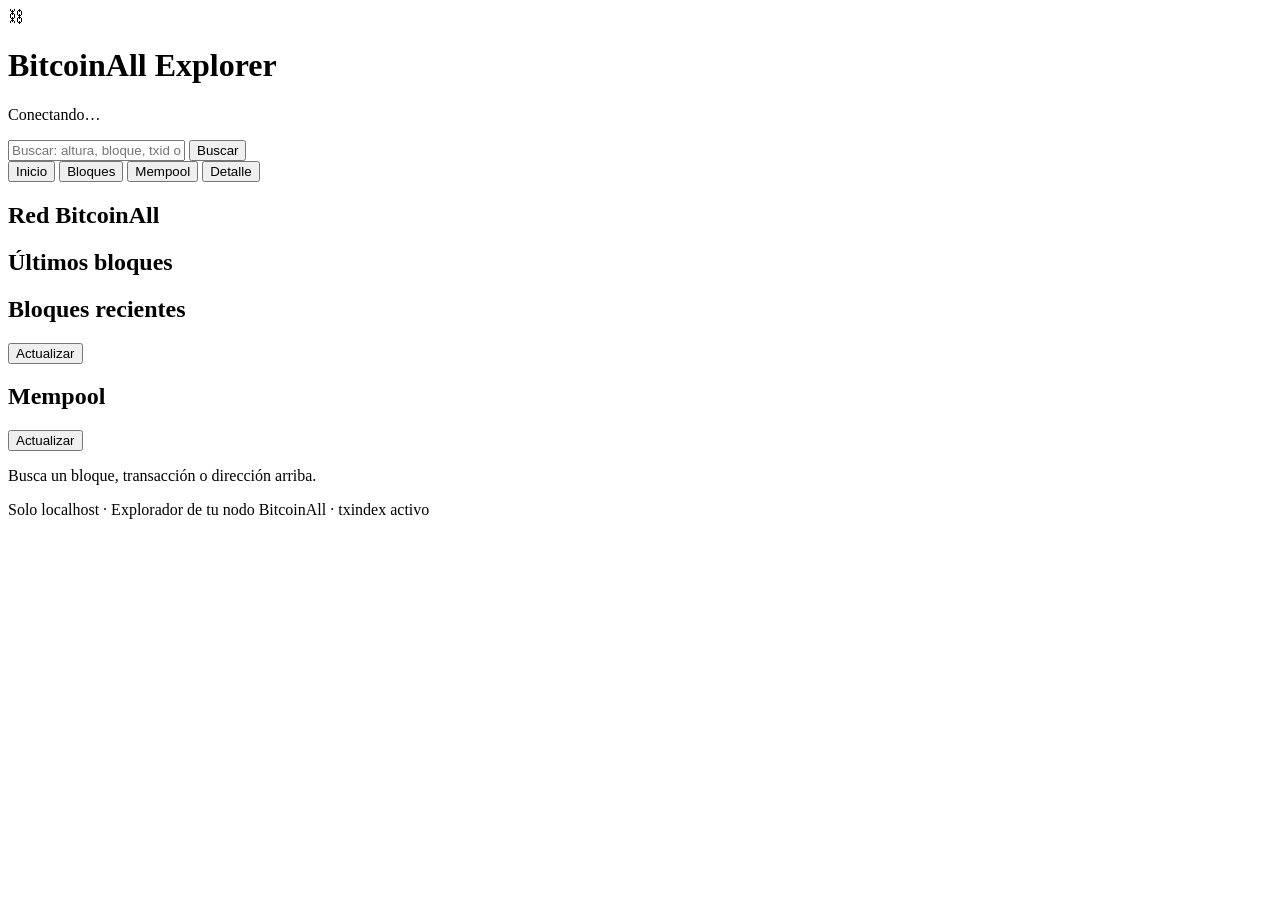
==== explorer-app/static/index.html @ c319aa19 "Añadir wallet y explorer web, y firmar mensajes con direcciones btca1. Incluye apps locales en Pytho" ====
<!DOCTYPE html>
<html lang="es">
<head>
  <meta charset="UTF-8">
  <meta name="viewport" content="width=device-width, initial-scale=1.0">
  <title>BitcoinAll Explorer</title>
  <link rel="stylesheet" href="/style.css">
</head>
<body>
  <div class="app">
    <header class="header">
      <div class="brand">
        <div class="logo">⛓</div>
        <div>
          <h1>BitcoinAll Explorer</h1>
          <p id="chain-status" class="subtitle">Conectando…</p>
        </div>
      </div>
      <div class="stats-row" id="header-stats"></div>
    </header>

    <form id="search-form" class="search-bar">
      <input type="text" id="search-input" placeholder="Buscar: altura, bloque, txid o dirección btca1…" autocomplete="off">
      <button type="submit" class="btn primary">Buscar</button>
    </form>

    <nav class="tabs">
      <button class="tab active" data-tab="home">Inicio</button>
      <button class="tab" data-tab="blocks">Bloques</button>
      <button class="tab" data-tab="mempool">Mempool</button>
      <button class="tab" data-tab="detail">Detalle</button>
    </nav>

    <main>
      <section id="panel-home" class="panel active">
        <h2>Red BitcoinAll</h2>
        <dl class="info-grid" id="chain-info"></dl>
        <h2>Últimos bloques</h2>
        <div id="home-blocks" class="table-wrap"></div>
      </section>

      <section id="panel-blocks" class="panel">
        <div class="panel-head">
          <h2>Bloques recientes</h2>
          <button type="button" id="refresh-blocks" class="btn secondary btn-sm">Actualizar</button>
        </div>
        <div id="blocks-table" class="table-wrap"></div>
      </section>

      <section id="panel-mempool" class="panel">
        <div class="panel-head">
          <h2>Mempool</h2>
          <button type="button" id="refresh-mempool" class="btn secondary btn-sm">Actualizar</button>
        </div>
        <div id="mempool-table" class="table-wrap"></div>
      </section>

      <section id="panel-detail" class="panel">
        <div id="detail-content">
          <p class="hint">Busca un bloque, transacción o dirección arriba.</p>
        </div>
      </section>
    </main>

    <footer>Solo localhost · Explorador de tu nodo BitcoinAll · txindex activo</footer>
  </div>

  <div id="toast" class="toast hidden"></div>
  <script src="/app.js"></script>
</body>
</html>
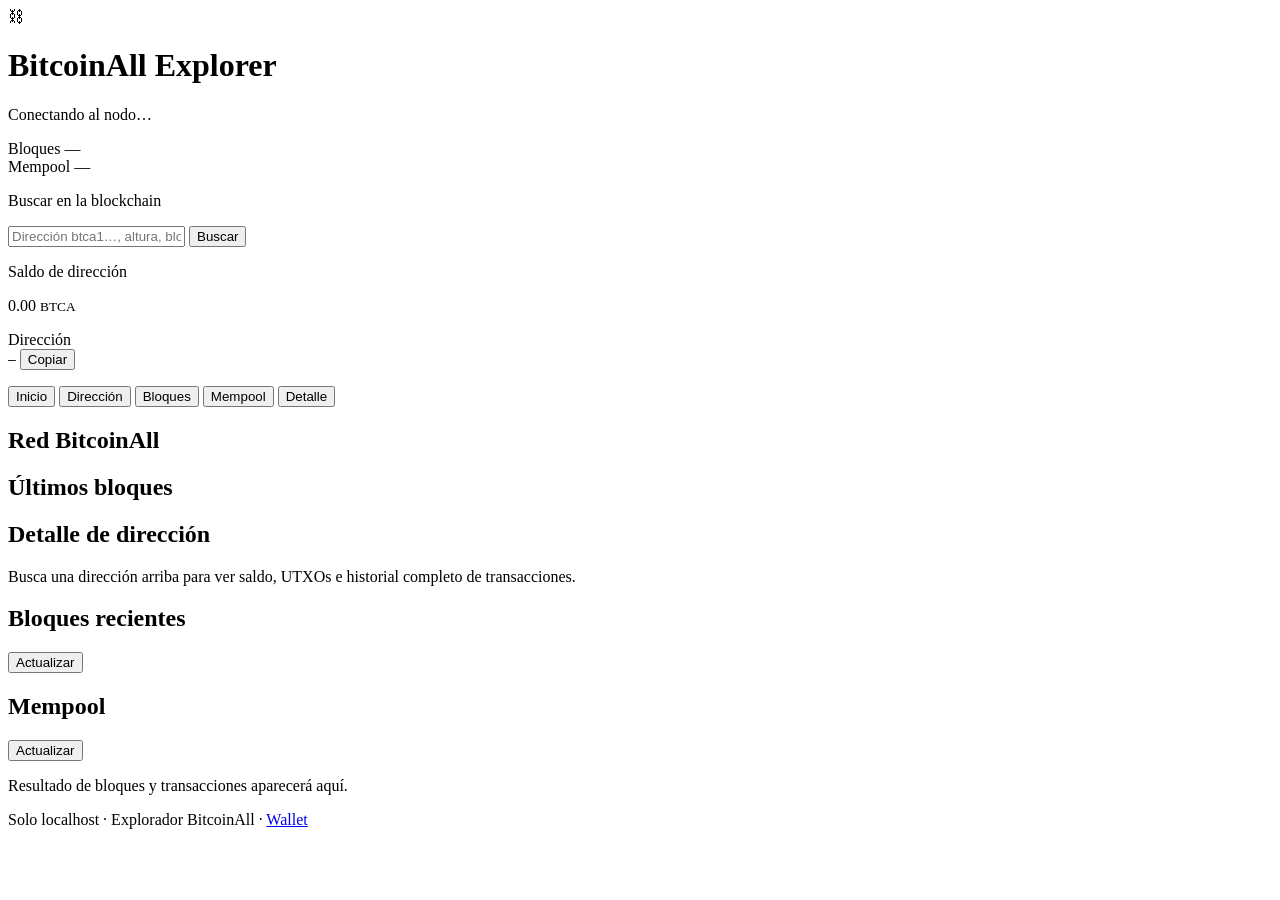
==== commit a52f0c66: "Corregir fallos de CI y actualizar copyright Bitcoin All a 2026. Elimina la clase CoinsViewCache dup" ====
--- a/explorer-app/static/index.html
+++ b/explorer-app/static/index.html
@@ -13,19 +13,46 @@
         <div class="logo">⛓</div>
         <div>
           <h1>BitcoinAll Explorer</h1>
-          <p id="chain-status" class="subtitle">Conectando…</p>
+          <p id="chain-status" class="subtitle">Conectando al nodo…</p>
         </div>
       </div>
-      <div class="stats-row" id="header-stats"></div>
+      <div class="header-stats">
+        <div class="stat">
+          <span class="label">Bloques</span>
+          <span id="stat-blocks" class="value">—</span>
+        </div>
+        <div class="stat">
+          <span class="label">Mempool</span>
+          <span id="stat-mempool" class="value">—</span>
+        </div>
+      </div>
     </header>
 
-    <form id="search-form" class="search-bar">
-      <input type="text" id="search-input" placeholder="Buscar: altura, bloque, txid o dirección btca1…" autocomplete="off">
-      <button type="submit" class="btn primary">Buscar</button>
+    <form id="search-form" class="search-card">
+      <p class="label">Buscar en la blockchain</p>
+      <div class="search-row">
+        <input type="text" id="search-input" placeholder="Dirección btca1…, altura, bloque o txid" autocomplete="off">
+        <button type="submit" class="btn primary">Buscar</button>
+      </div>
+      <p id="search-error" class="search-error hidden"></p>
     </form>
+
+    <section id="address-result" class="balance-card hidden">
+      <p class="label">Saldo de dirección</p>
+      <p class="balance"><span id="addr-balance">0.00</span> <small>BTCA</small></p>
+      <div class="hero-address">
+        <span class="label">Dirección</span>
+        <div class="hero-address-row">
+          <code id="addr-display">—</code>
+          <button type="button" id="copy-addr" class="btn secondary btn-sm">Copiar</button>
+        </div>
+      </div>
+      <p id="addr-meta" class="pending"></p>
+    </section>
 
     <nav class="tabs">
       <button class="tab active" data-tab="home">Inicio</button>
+      <button class="tab" data-tab="address">Dirección</button>
       <button class="tab" data-tab="blocks">Bloques</button>
       <button class="tab" data-tab="mempool">Mempool</button>
       <button class="tab" data-tab="detail">Detalle</button>
@@ -37,6 +64,12 @@
         <dl class="info-grid" id="chain-info"></dl>
         <h2>Últimos bloques</h2>
         <div id="home-blocks" class="table-wrap"></div>
+      </section>
+
+      <section id="panel-address" class="panel">
+        <h2>Detalle de dirección</h2>
+        <p class="hint">Busca una dirección arriba para ver saldo, UTXOs e historial completo de transacciones.</p>
+        <div id="address-detail"></div>
       </section>
 
       <section id="panel-blocks" class="panel">
@@ -57,12 +90,12 @@
 
       <section id="panel-detail" class="panel">
         <div id="detail-content">
-          <p class="hint">Busca un bloque, transacción o dirección arriba.</p>
+          <p class="hint">Resultado de bloques y transacciones aparecerá aquí.</p>
         </div>
       </section>
     </main>
 
-    <footer>Solo localhost · Explorador de tu nodo BitcoinAll · txindex activo</footer>
+    <footer>Solo localhost · Explorador BitcoinAll · <a href="http://127.0.0.1:9335" class="footer-link">Wallet</a></footer>
   </div>
 
   <div id="toast" class="toast hidden"></div>
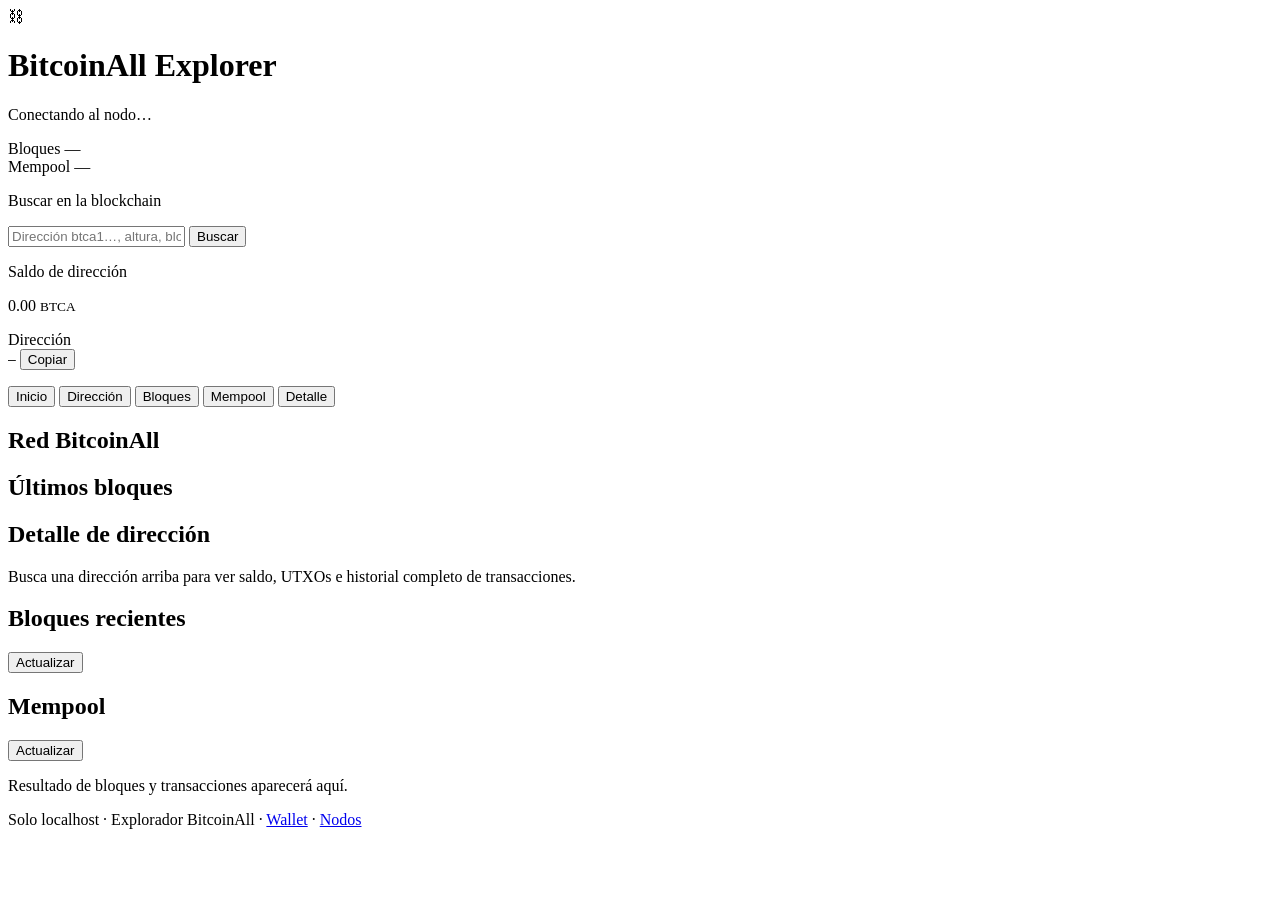
==== commit 06ac042d: "Añadir node-app monitor P2P y autostart systemd en Ubuntu. Incluye la herramienta web para ver peers" ====
--- a/explorer-app/static/index.html
+++ b/explorer-app/static/index.html
@@ -95,7 +95,7 @@
       </section>
     </main>
 
-    <footer>Solo localhost · Explorador BitcoinAll · <a href="http://127.0.0.1:9335" class="footer-link">Wallet</a></footer>
+    <footer>Solo localhost · Explorador BitcoinAll · <a href="http://127.0.0.1:9335" class="footer-link">Wallet</a> · <a href="http://127.0.0.1:9337" class="footer-link">Nodos</a></footer>
   </div>
 
   <div id="toast" class="toast hidden"></div>
